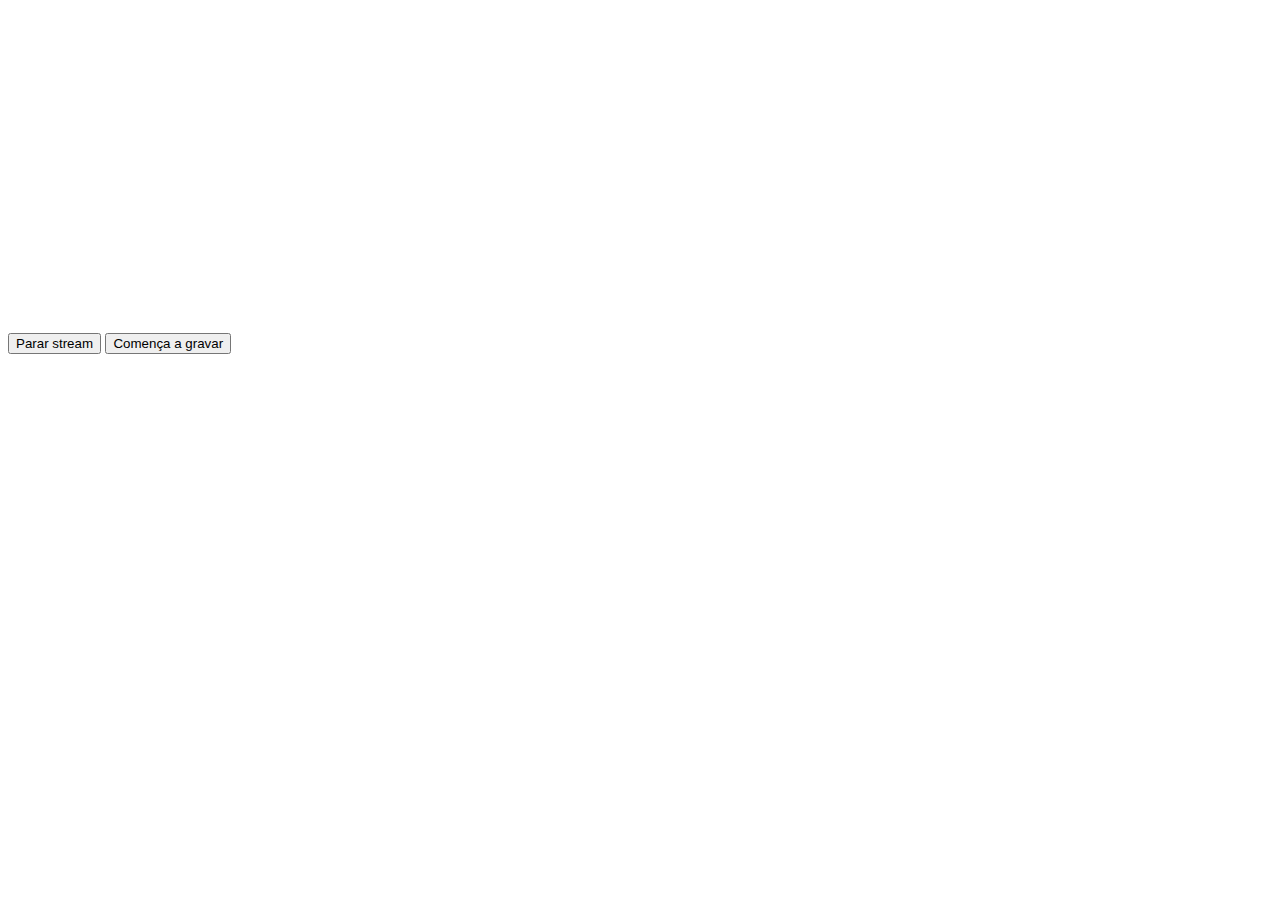
==== TdR/index.html @ 57c80549 "ubec" ====
<!DOCTYPE html>
<html xmlns="http://www.w3.org/1999/html">
<head>
    <title>TDR</title>
    <meta charset="UTF-8">
    <script src="http://ajax.googleapis.com/ajax/libs/jquery/1.11.3/jquery.min.js"></script>
    <script src="analisiSo.js"></script>
    <script src="analisiMelodia.js"></script>
    <script src="analisiSoDespres.js"></script>
    <script src="../vexflow-min.js"></script>
    <script src="escriuPartitura.js"></script>
    <script src="FileSaver.min.js"></script>
    <style>
        * {
            font-family: sans-serif;
        }
    </style>
</head>
<body style="background-color: white;">
<canvas id="canvas" width="2000" height="325" style="display: block;"></canvas>

<script>
    //definició variables
    var context;
    var analyser;
    var processador;
    var microphone;

    var intensitats;
    var melodia = [];
    var melodiaArreglada = [];
    var localStream;
    var pics = [];
    var freqPics = [];
    var mitjana;
    var temps = [];
    var notes = [];
    var t = 0;
    var intensitat = [];
    var llargadafft=2048;

    //crear array amb noms de totes les notes
    var C0 = 16.35;
    var escala = [ "C", "C#", "D", "D#", "E", "F", "F#", "G", "G#", "A", "A#", "B" ];
    var note = [];
    for (var i = 0; i < 108; i++)
    {
        note[i] = escala[i % 12] + Math.floor(i/12);
    }


    //iniciar gravació quan s'apreta el botó
    $(document).ready(function(){
        $("#engega").click(function(){
            melodiaArreglada = [];
            initialize();
        });
    });

    function initialize()
    {
        var get_user_media = navigator.getUserMedia;
        get_user_media = get_user_media || navigator.webkitGetUserMedia;
        get_user_media = get_user_media || navigator.mozGetUserMedia;
        get_user_media.call(navigator, { "audio": true }, use_stream, function() {});
    }

    
    // iniciar el context pel dibuix d'espectre
    var ctx = $("#canvas").get()[0].getContext("2d");
    var gradient = ctx.createLinearGradient(0,0,0,300);
    gradient.addColorStop(1,'#000000');
    gradient.addColorStop(0.75,'#ff0000');
    gradient.addColorStop(0.25,'#ffff00');
    gradient.addColorStop(0,'#ffffff');


    //definició de classes
    var Nota = function(noteName, harmonics, fantasma, freq, mitjaHarm, sumaHarm, numPics, mitjana)
    {
        this.nota = noteName;
        this.harmonics = harmonics;
        this.fantasma = fantasma;
        this.freq = freq;
        this.sumaHarm = sumaHarm;
        this.mitjaHarm = mitjaHarm;
        this.numPics = numPics;
        this.mitja = mitjana;
    };

    var NotaArreglada = function(noteName, inici, durada, tipus)
    {
        this.nota=noteName;
        this.inici=inici;
        this.durada=durada;
        this.tipus=tipus;
    };

    NotaArreglada.prototype.retornaFinal = function() {
        return this.inici + this.durada;
    };

    NotaArreglada.prototype.retornaInici = function() {
        return this.inici;
    };

    NotaArreglada.prototype.retornaNota = function() {
        return this.nota;
    };

    NotaArreglada.prototype.retornaDurada = function() {
        return this.durada;
    };

    NotaArreglada.prototype.retornaTipus = function() {
        return this.tipus;
    };

    var pic = function(intensitat, posicio)
    {
        this.pic = posicio;
        this.intensitat = intensitat;
    };

    //definició del context d'audio i nodes necessaris
    function use_stream(stream) 
    {
        localStream = stream;
        context = new AudioContext();
        microphone = context.createMediaStreamSource(stream);
        window.source = microphone;
        processador = context.createScriptProcessor(2048, 1, 1);
        processador.connect(context.destination);

        // setup a analyzer
        analyser = context.createAnalyser();
        analyser.fftSize = 4096;
        analyser.maxDecibels = -10;
        analyser.smoothingTimeConstant = 0.3;

        microphone.connect(analyser);
        analyser.connect(processador);

        //microphone.connect(context.destination);
        processador.onaudioprocess = window.capture_audio;

        $("#atura").unbind();
        $("#atura").unbind('click').click(function(evt)
        {
            evt.stopPropagation();
            evt.preventDefault();
            evt.stopImmediatePropagation();
            localStream.stop();
            processador.disconnect(context.destination);
            microphone.disconnect(analyser);
            analyser.disconnect(processador);
            //analisiDespres();
            setTimeout(function(){ analisiDespres(); }, 500);
            //setTimeout(function(){ console.log(melodiaArreglada); }, 1500);

        });
    }
    
    //dibuixa l'especte
    function drawSpectrum() 
    {
        for ( var i = 0; i < (intensitats.length); i++ ){
            var value = intensitats[i];
            ctx.fillRect(i*2,325-value,1,325);
        }
    };

</script>
<button id = "atura">Parar stream</button>
<button id = "engega">Comença a gravar</button>
<br>
<br>
<canvas id="partitura" width="1500" height="300"></canvas>
<div id = "resultat"></div>
</body>
</html>
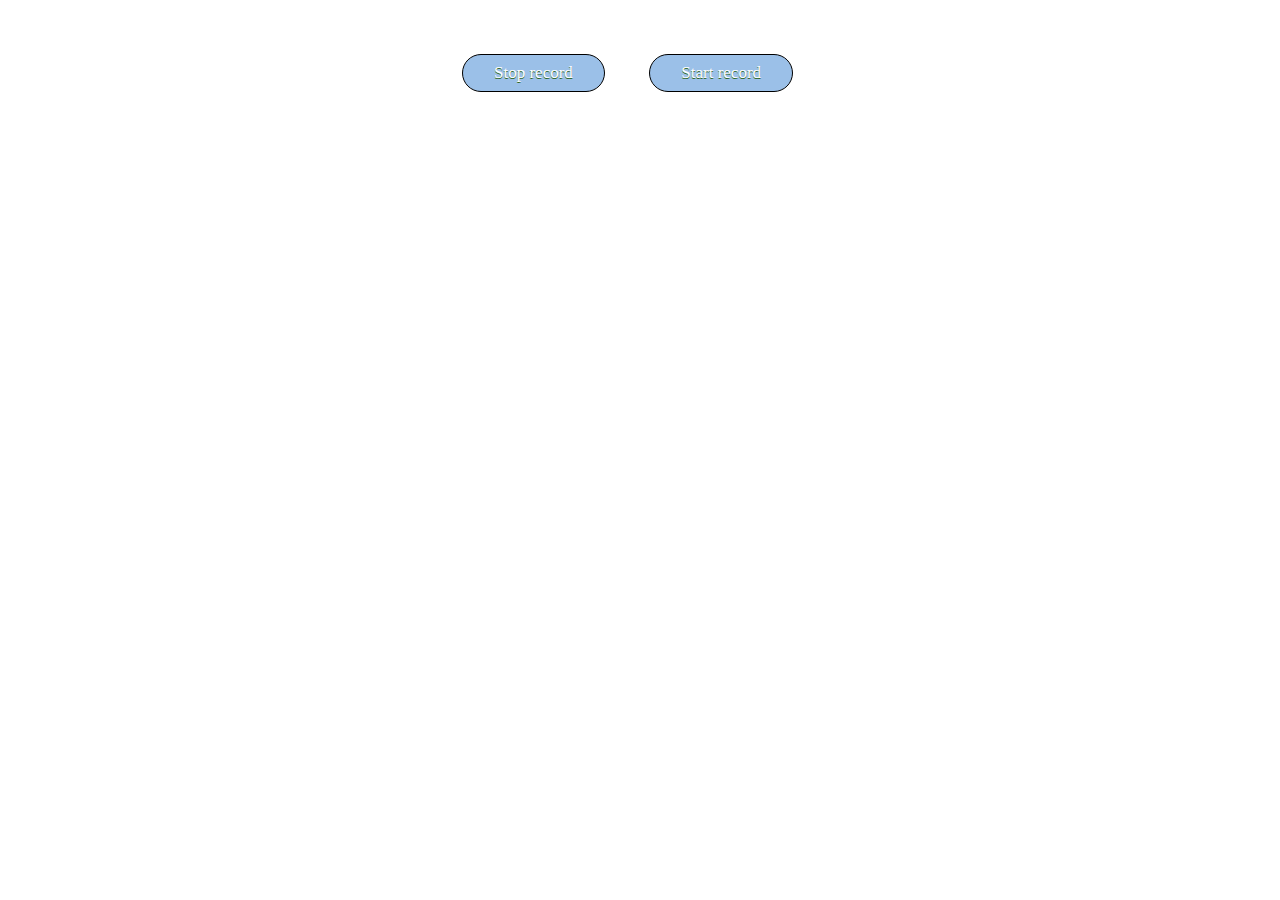
==== commit 76ead5f6: "millorat especte" ====
--- a/TdR/index.html
+++ b/TdR/index.html
@@ -10,6 +10,7 @@
     <script src="../vexflow-min.js"></script>
     <script src="escriuPartitura.js"></script>
     <script src="FileSaver.min.js"></script>
+    <link rel="stylesheet" type="text/css" href="estil.css">
     <style>
         * {
             font-family: sans-serif;
@@ -17,7 +18,7 @@
     </style>
 </head>
 <body style="background-color: white;">
-<canvas id="canvas" width="2000" height="325" style="display: block;"></canvas>
+<!--canvas id="canvas" width="100%" height="325" style="display: block;"></canvas-->
 
 <script>
     //definició variables
@@ -67,12 +68,12 @@
 
     
     // iniciar el context pel dibuix d'espectre
-    var ctx = $("#canvas").get()[0].getContext("2d");
+    /*var ctx = $("#canvas").get()[0].getContext("2d");
     var gradient = ctx.createLinearGradient(0,0,0,300);
     gradient.addColorStop(1,'#000000');
     gradient.addColorStop(0.75,'#ff0000');
     gradient.addColorStop(0.25,'#ffff00');
-    gradient.addColorStop(0,'#ffffff');
+    gradient.addColorStop(0,'#ffffff');*/
 
 
     //definició de classes
@@ -162,20 +163,23 @@
     }
     
     //dibuixa l'especte
-    function drawSpectrum() 
+    /*function drawSpectrum() 
     {
         for ( var i = 0; i < (intensitats.length); i++ ){
             var value = intensitats[i];
             ctx.fillRect(i*2,325-value,1,325);
         }
-    };
+    };*/
 
 </script>
-<button id = "atura">Parar stream</button>
-<button id = "engega">Comença a gravar</button>
+
 <br>
 <br>
-<canvas id="partitura" width="1500" height="300"></canvas>
+<div id ="butons">
+<button id = "atura">Stop record</button>
+<button id = "engega">Start record</button>
+</div>
+<canvas id="partitura" width="1100" height="300"></canvas>
 <div id = "resultat"></div>
 </body>
 </html>--- a/TdR/estil.css
+++ b/TdR/estil.css
@@ -0,0 +1,43 @@
+button {
+	position: relative;
+	top:10px;
+	background-color:#9BC0E8;
+	-moz-border-radius:28px;
+	-webkit-border-radius:28px;
+	border-radius:28px;
+	border:1px solid #000000;
+	display:inline-block;
+	cursor:pointer;
+	color:#ffffff;
+	font-family:Trebuchet MS;
+	font-size:17px;
+	padding:8px 31px;
+	text-decoration:none;
+	text-shadow:0px 1px 0px #2f6627;
+}
+button:hover {
+	background-color:#658EE8;
+}
+button:active {
+	position:relative;
+	top:1px;
+}
+
+#butons 
+{
+	margin: auto;
+	width: 25%;
+}
+
+#engega
+{
+	position: relative;
+	right: -20px;
+}
+
+#atura
+{
+	position: relative;
+	right: 20px;
+}
+
